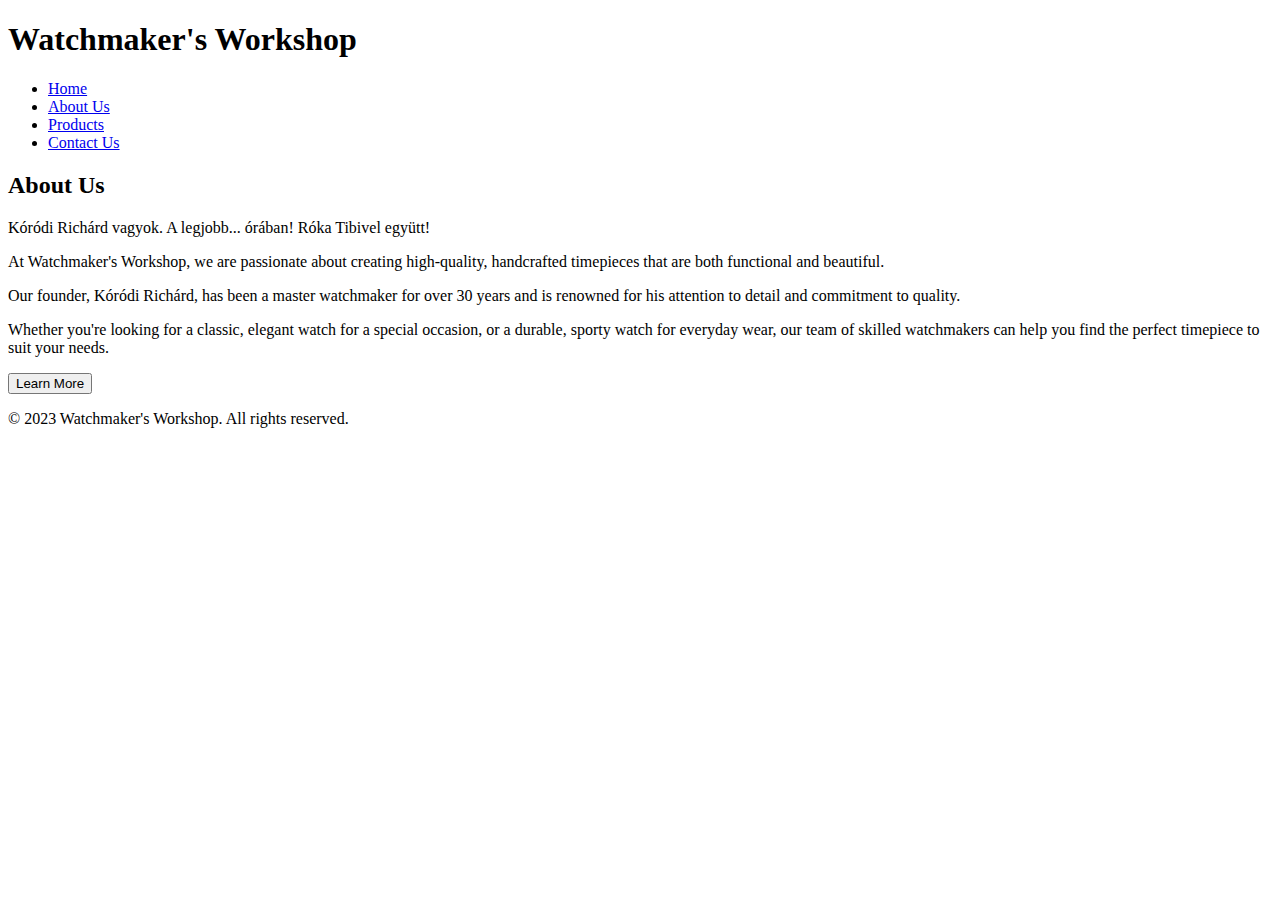
==== aboutus.html @ 4c70f261 "Create aboutus.html" ====
<!DOCTYPE html>
<html>
<head>
	<title>About Us - Watchmaker's Workshop</title>
	<meta charset="utf-8">
	<meta name="viewport" content="width=device-width, initial-scale=1.0">
	<link rel="stylesheet" type="text/css" href="style.css">
</head>
<body>
	<header>
		<h1>Watchmaker's Workshop</h1>
		<nav>
			<ul>
				<li><a href="index.html">Home</a></li>
				<li><a href="#">About Us</a></li>
				<li><a href="#">Products</a></li>
				<li><a href="#">Contact Us</a></li>
			</ul>
		</nav>
	</header>
	<main>
		<section>
			<h2>About Us</h2>
			<p>Kóródi Richárd vagyok. A legjobb... órában! Róka Tibivel együtt!</p>
			<p>At Watchmaker's Workshop, we are passionate about creating high-quality, handcrafted timepieces that are both functional and beautiful.</p>
			<p>Our founder, Kóródi Richárd, has been a master watchmaker for over 30 years and is renowned for his attention to detail and commitment to quality.</p>
			<p>Whether you're looking for a classic, elegant watch for a special occasion, or a durable, sporty watch for everyday wear, our team of skilled watchmakers can help you find the perfect timepiece to suit your needs.</p>
			<button>Learn More</button>
		</section>
	</main>
	<footer>
		<p>&copy; 2023 Watchmaker's Workshop. All rights reserved.</p>
	</footer>
</body>
</html>
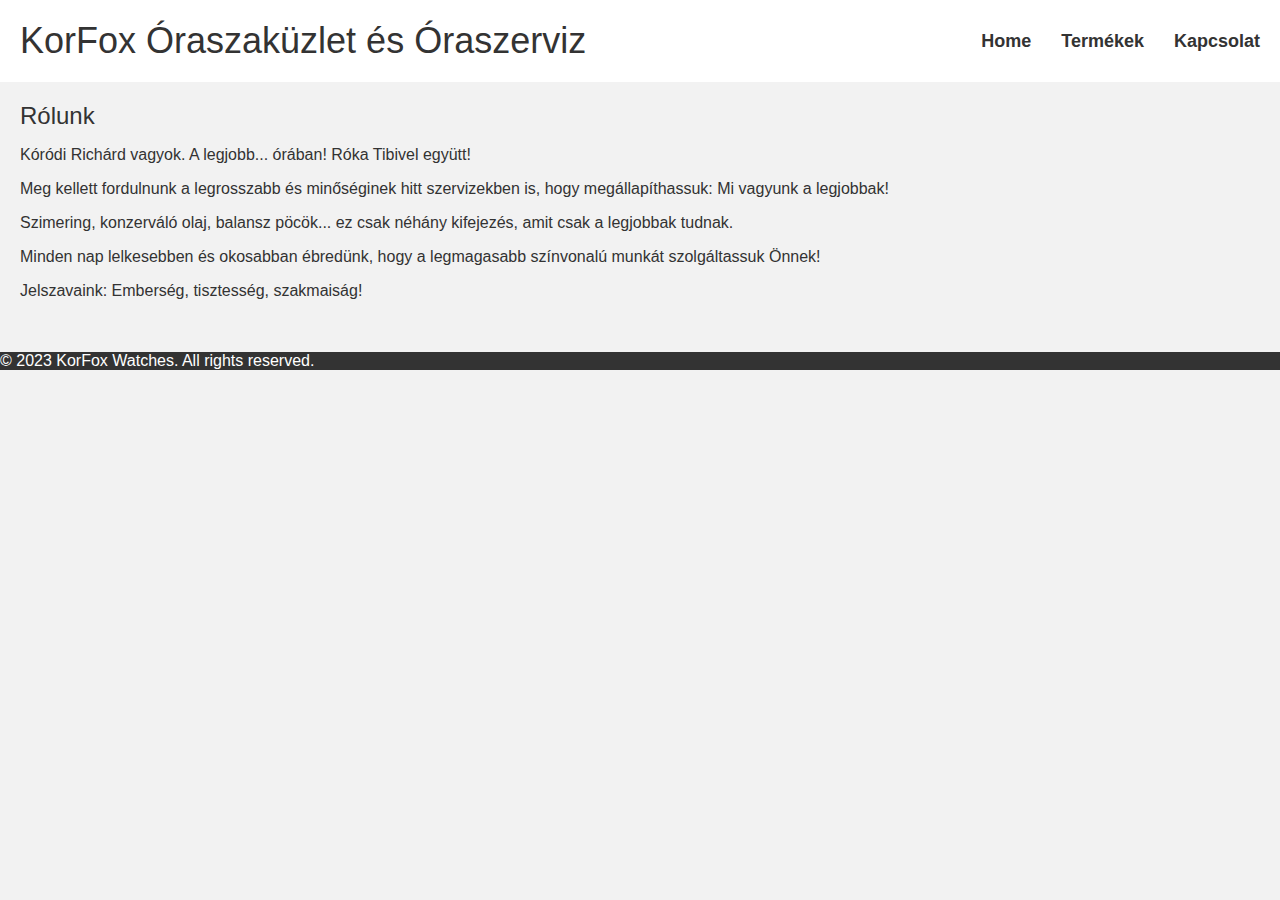
==== commit 952a248c: "Update aboutus.html" ====
--- a/aboutus.html
+++ b/aboutus.html
@@ -1,35 +1,34 @@
 <!DOCTYPE html>
 <html>
 <head>
-	<title>About Us - Watchmaker's Workshop</title>
+	<title>KorFox Óraszaküzlet és Óraszerviz</title>
 	<meta charset="utf-8">
 	<meta name="viewport" content="width=device-width, initial-scale=1.0">
 	<link rel="stylesheet" type="text/css" href="style.css">
 </head>
 <body>
 	<header>
-		<h1>Watchmaker's Workshop</h1>
+		<h1>KorFox Óraszaküzlet és Óraszerviz</h1>
 		<nav>
 			<ul>
 				<li><a href="index.html">Home</a></li>
-				<li><a href="#">About Us</a></li>
-				<li><a href="#">Products</a></li>
-				<li><a href="#">Contact Us</a></li>
+				<li><a href="products.html">Termékek</a></li>
+				<li><a href="contact.html">Kapcsolat</a></li>
 			</ul>
 		</nav>
 	</header>
 	<main>
 		<section>
-			<h2>About Us</h2>
+			<h2>Rólunk</h2>
 			<p>Kóródi Richárd vagyok. A legjobb... órában! Róka Tibivel együtt!</p>
-			<p>At Watchmaker's Workshop, we are passionate about creating high-quality, handcrafted timepieces that are both functional and beautiful.</p>
-			<p>Our founder, Kóródi Richárd, has been a master watchmaker for over 30 years and is renowned for his attention to detail and commitment to quality.</p>
-			<p>Whether you're looking for a classic, elegant watch for a special occasion, or a durable, sporty watch for everyday wear, our team of skilled watchmakers can help you find the perfect timepiece to suit your needs.</p>
-			<button>Learn More</button>
+			<p>Meg kellett fordulnunk a legrosszabb és minőséginek hitt szervizekben is, hogy megállapíthassuk: Mi vagyunk a legjobbak!</p>
+			<p>Szimering, konzerváló olaj, balansz pöcök... ez csak néhány kifejezés, amit csak a legjobbak tudnak.</p>
+			<p>Minden nap lelkesebben és okosabban ébredünk, hogy a legmagasabb színvonalú munkát szolgáltassuk Önnek!</p>
+			<p>Jelszavaink: Emberség, tisztesség, szakmaiság!</p>
 		</section>
 	</main>
 	<footer>
-		<p>&copy; 2023 Watchmaker's Workshop. All rights reserved.</p>
+		<p>&copy; 2023 KorFox Watches. All rights reserved.</p>
 	</footer>
 </body>
 </html>
--- a/style.css
+++ b/style.css
@@ -0,0 +1,177 @@
+/* General styles */
+
+body {
+  font-family: Arial, sans-serif;
+  background-color: #f2f2f2;
+  color: #333333;
+  margin: 0;
+  padding: 0;
+}
+
+a {
+  text-decoration: none;
+  color: #333333;
+}
+
+h1, h2, h3 {
+  margin: 0;
+  font-weight: normal;
+}
+
+img {
+  max-width: 100%;
+  height: auto;
+  display: block;
+}
+
+/* Header */
+
+header {
+  background-color: #ffffff;
+  padding: 20px;
+  display: flex;
+  justify-content: space-between;
+  align-items: center;
+}
+
+header h1 {
+  font-size: 36px;
+  margin: 0;
+}
+
+header nav ul {
+  list-style: none;
+  margin: 0;
+  padding: 0;
+  display: flex;
+}
+
+header nav ul li {
+  margin-left: 30px;
+}
+
+header nav ul li a {
+  font-size: 18px;
+  font-weight: bold;
+}
+
+/* Main */
+
+main {
+  padding: 20px;
+  display: flex;
+  flex-wrap: wrap;
+  justify-content: space-between;
+}
+
+/* Products */
+
+.products {
+  max-width: 1200px;
+  margin: 0 auto;
+  display: flex;
+  justify-content: space-between;
+}
+
+.category {
+  width: 30%;
+  background-color: #ffffff;
+  padding: 20px;
+  margin-bottom: 20px;
+  box-shadow: 0 0 10px rgba(0,0,0,0.1);
+  display: flex;
+  flex-direction: column;
+}
+
+.category h2 {
+  font-size: 24px;
+  margin-bottom: 10px;
+}
+
+.category ul {
+  list-style: none;
+  margin: 0;
+  padding: 0;
+  flex-grow: 1;
+}
+
+.category li {
+  margin-bottom: 10px;
+}
+
+.category li img {
+  margin-right: 10px;
+}
+
+.category li h3 {
+  font-size: 18px;
+  margin: 0 0 5px 0;
+}
+
+.category li p {
+  margin: 0;
+  font-size: 14px;
+  color: #666666;
+}
+
+.category button {
+  background-color: #e6e6e6;
+  border: none;
+  color: #333333;
+  padding: 10px;
+  cursor: pointer;
+  margin-top: 10px;
+}
+
+.category button:hover {
+  background-color: #333333;
+  color: #ffffff;
+}
+
+/* Contact */
+
+.contact {
+  max-width: 600px;
+  margin: 0 auto;
+  background-color: #ffffff;
+  padding: 20px;
+  box-shadow: 0 0 10px rgba(0,0,0,0.1);
+}
+
+.contact form label {
+  font-size: 18px;
+  display: block;
+  margin-bottom: 5px;
+}
+
+.contact form input,
+.contact form textarea {
+  width: 100%;
+  padding: 10px;
+  border: none;
+  margin-bottom: 10px;
+}
+
+.contact form textarea {
+  height: 150px;
+}
+
+.contact form button {
+  background-color: #e6e6e6;
+  border: none;
+  color: #333333;
+  padding: 10px;
+  cursor: pointer;
+}
+
+.contact form button:hover {
+  background-color: #333333;
+  color: #ffffff;
+}
+
+/* Footer */
+
+footer {
+  background-color: #333333;
+  color: #ffffff;
+}
